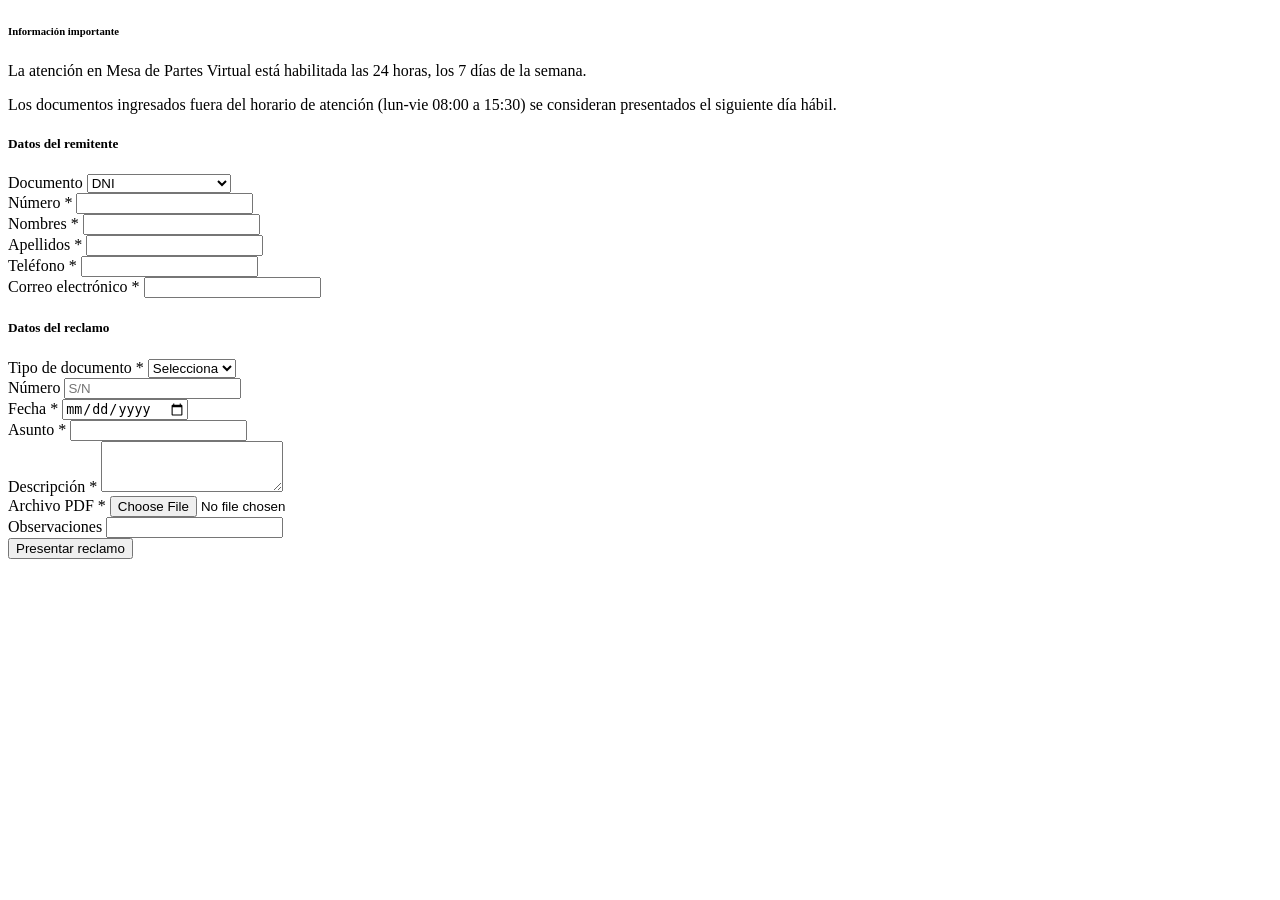
==== src/main/resources/templates/index.html @ 2b8ca41c "Add index.html template for Nuevo Reclamo form This HTML file serves as the template for the 'Nuevo " ====
<!DOCTYPE html>
<html xmlns:th="http://www.thymeleaf.org">

<head th:replace="~{fragments/layout :: head('Nuevo Reclamo')}"></head>

<body>

    <nav th:replace="~{fragments/layout :: nav-ciudadano('nuevo')}"></nav>

    <main class="container my-4">
        <div class="row">
            <!-- Panel informativo -->
            <aside class="col-lg-4">
                <div class="card shadow-sm border-0 mb-3">
                    <div class="card-body">
                        <h6 class="fw-bold text-danger"><i class="fas fa-info-circle"></i> Información importante</h6>
                        <p class="small text-muted">La atención en Mesa de Partes Virtual está habilitada las 24 horas,
                            los 7 días de la semana.</p>
                        <p class="small text-muted">Los documentos ingresados fuera del horario de atención (lun-vie
                            08:00 a 15:30) se consideran presentados el siguiente día hábil.</p>
                    </div>
                </div>
            </aside>

            <!-- Formulario -->
            <section class="col-lg-8">
                <form th:action="@{/reclamos/guardar}" method="post" enctype="multipart/form-data">
                    <!-- Datos del remitente -->
                    <div class="card shadow-sm mb-3">
                        <div class="card-header bg-danger text-white">
                            <h5 class="mb-0">Datos del remitente</h5>
                        </div>
                        <div class="card-body">
                            <div class="row g-3">
                                <div class="col-md-3">
                                    <label class="form-label">Documento</label>
                                    <select name="tipoDocumento" class="form-select">
                                        <option value="DNI">DNI</option>
                                        <option value="CE">Carné de extranjería</option>
                                    </select>
                                </div>
                                <div class="col-md-3">
                                    <label class="form-label">Número <span class="text-danger">*</span></label>
                                    <input type="text" name="numeroDocumento" class="form-control" required>
                                </div>
                                <div class="col-md-3">
                                    <label class="form-label">Nombres <span class="text-danger">*</span></label>
                                    <input type="text" name="nombre" class="form-control" required>
                                </div>
                                <div class="col-md-3">
                                    <label class="form-label">Apellidos <span class="text-danger">*</span></label>
                                    <input type="text" name="apellidos" class="form-control" required>
                                </div>
                                <div class="col-md-6">
                                    <label class="form-label">Teléfono <span class="text-danger">*</span></label>
                                    <input type="tel" name="celular" class="form-control" required>
                                </div>
                                <div class="col-md-6">
                                    <label class="form-label">Correo electrónico <span
                                            class="text-danger">*</span></label>
                                    <input type="email" name="correo" class="form-control" required>
                                </div>
                            </div>
                        </div>
                    </div>

                    <!-- Datos del reclamo -->
                    <div class="card shadow-sm mb-3">
                        <div class="card-header bg-danger text-white">
                            <h5 class="mb-0">Datos del reclamo</h5>
                        </div>
                        <div class="card-body">
                            <div class="row g-3">
                                <div class="col-md-4">
                                    <label class="form-label">Tipo de documento <span
                                            class="text-danger">*</span></label>
                                    <select name="categoria" class="form-select" required>
                                        <option value="" disabled selected>Selecciona</option>
                                        <option th:each="cat : ${categorias}" th:value="${cat.idCategoria}"
                                            th:text="${cat.nombreCategoria}"></option>
                                    </select>
                                </div>
                                <div class="col-md-2">
                                    <label class="form-label">Número</label>
                                    <input type="text" name="numeroDoc" class="form-control" placeholder="S/N">
                                </div>
                                <div class="col-md-2">
                                    <label class="form-label">Fecha <span class="text-danger">*</span></label>
                                    <input type="date" name="fechaDocumento" class="form-control" required>
                                </div>
                                <div class="col-md-4">
                                    <label class="form-label">Asunto <span class="text-danger">*</span></label>
                                    <input type="text" name="asunto" class="form-control" maxlength="250" required>
                                </div>
                                <div class="col-md-8">
                                    <label class="form-label">Descripción <span class="text-danger">*</span></label>
                                    <textarea name="descripcion" class="form-control" rows="3" required></textarea>
                                </div>
                                <div class="col-md-4">
                                    <label class="form-label">Archivo PDF <span class="text-danger">*</span></label>
                                    <input type="file" name="archivoEvidencia" class="form-control" accept=".pdf"
                                        required>
                                </div>
                                <div class="col-md-12">
                                    <label class="form-label">Observaciones</label>
                                    <input type="text" name="observaciones" class="form-control" maxlength="120">
                                </div>
                            </div>
                        </div>
                        <div class="card-footer bg-light d-flex justify-content-end">
                            <button type="submit" class="btn btn-danger"><i class="fas fa-paper-plane"></i> Presentar
                                reclamo</button>
                        </div>
                    </div>
                </form>
            </section>
        </div>
    </main>

    <footer th:replace="~{fragments/layout :: footer}"></footer>
    <div th:replace="~{fragments/layout :: scripts}"></div>
</body>

</html>
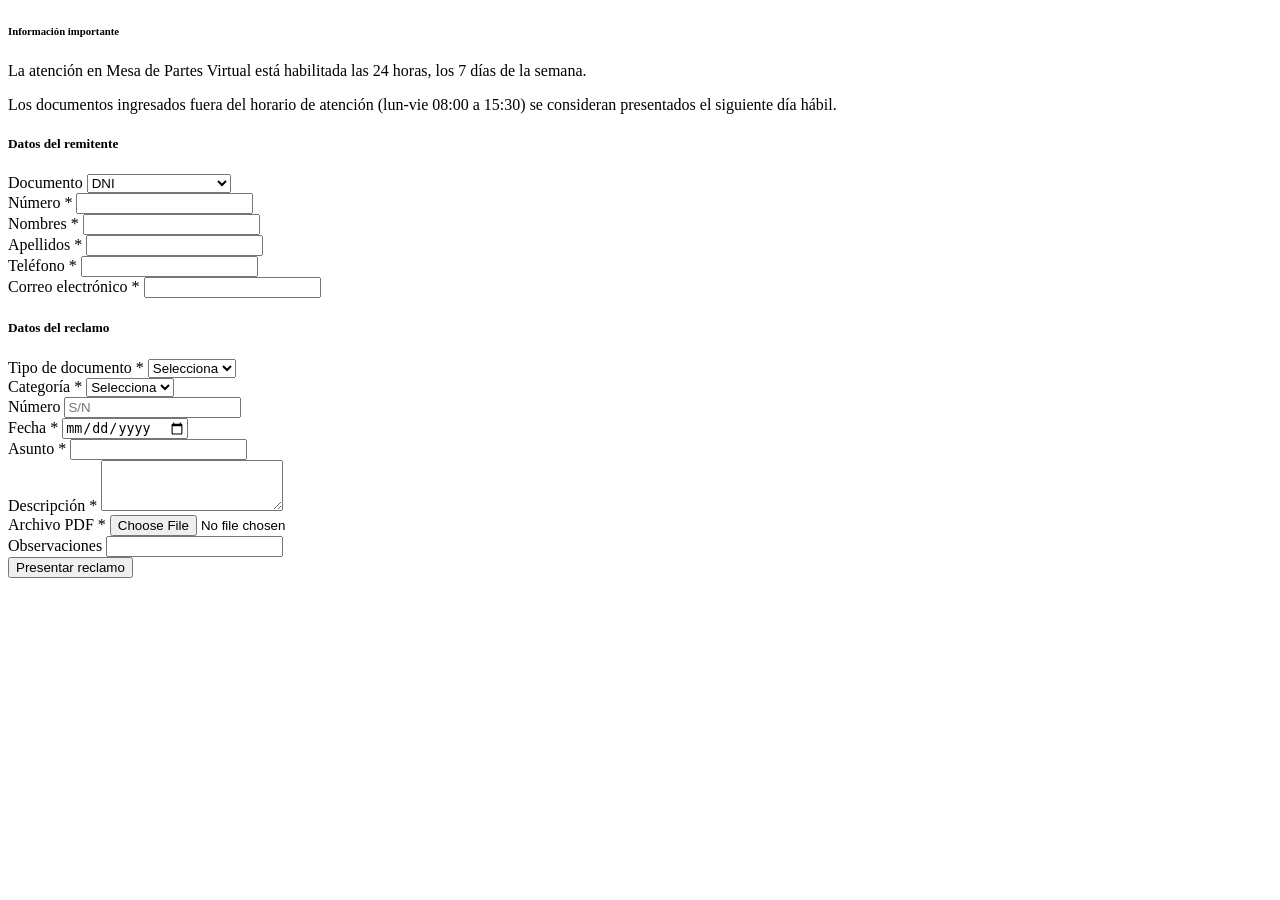
==== commit 8a3c90b5: "Implementacion de JS" ====
--- a/src/main/resources/templates/index.html
+++ b/src/main/resources/templates/index.html
@@ -24,7 +24,9 @@
 
             <!-- Formulario -->
             <section class="col-lg-8">
-                <form th:action="@{/reclamos/guardar}" method="post" enctype="multipart/form-data">
+                <div th:if="${error}" class="alert alert-danger" role="alert" th:text="${error}"></div>
+                <form th:action="@{/reclamos/guardar}" th:object="${reclamoForm}" method="post"
+                    enctype="multipart/form-data">
                     <!-- Datos del remitente -->
                     <div class="card shadow-sm mb-3">
                         <div class="card-header bg-danger text-white">
@@ -34,31 +36,32 @@
                             <div class="row g-3">
                                 <div class="col-md-3">
                                     <label class="form-label">Documento</label>
-                                    <select name="tipoDocumento" class="form-select">
+                                    <select th:field="*{tipoDocumentoRemitente}" class="form-select">
                                         <option value="DNI">DNI</option>
                                         <option value="CE">Carné de extranjería</option>
                                     </select>
                                 </div>
                                 <div class="col-md-3">
                                     <label class="form-label">Número <span class="text-danger">*</span></label>
-                                    <input type="text" name="numeroDocumento" class="form-control" required>
+                                    <input type="text" th:field="*{numeroDocumento}" class="form-control"
+                                        maxlength="30" required>
                                 </div>
                                 <div class="col-md-3">
                                     <label class="form-label">Nombres <span class="text-danger">*</span></label>
-                                    <input type="text" name="nombre" class="form-control" required>
+                                    <input type="text" th:field="*{nombre}" class="form-control" maxlength="100" required>
                                 </div>
                                 <div class="col-md-3">
                                     <label class="form-label">Apellidos <span class="text-danger">*</span></label>
-                                    <input type="text" name="apellidos" class="form-control" required>
+                                    <input type="text" th:field="*{apellidos}" class="form-control" maxlength="150" required>
                                 </div>
                                 <div class="col-md-6">
                                     <label class="form-label">Teléfono <span class="text-danger">*</span></label>
-                                    <input type="tel" name="celular" class="form-control" required>
+                                    <input type="tel" th:field="*{celular}" class="form-control" maxlength="20" required>
                                 </div>
                                 <div class="col-md-6">
                                     <label class="form-label">Correo electrónico <span
                                             class="text-danger">*</span></label>
-                                    <input type="email" name="correo" class="form-control" required>
+                                    <input type="email" th:field="*{correo}" class="form-control" maxlength="150" required>
                                 </div>
                             </div>
                         </div>
@@ -74,7 +77,15 @@
                                 <div class="col-md-4">
                                     <label class="form-label">Tipo de documento <span
                                             class="text-danger">*</span></label>
-                                    <select name="categoria" class="form-select" required>
+                                    <select th:field="*{tipoDocumentoId}" class="form-select" required>
+                                        <option value="" disabled selected>Selecciona</option>
+                                        <option th:each="tipo : ${tipos}" th:value="${tipo.idTipoDocumento}"
+                                            th:text="${tipo.nombreTipo}"></option>
+                                    </select>
+                                </div>
+                                <div class="col-md-4">
+                                    <label class="form-label">Categoría <span class="text-danger">*</span></label>
+                                    <select th:field="*{categoriaId}" class="form-select" required>
                                         <option value="" disabled selected>Selecciona</option>
                                         <option th:each="cat : ${categorias}" th:value="${cat.idCategoria}"
                                             th:text="${cat.nombreCategoria}"></option>
@@ -82,28 +93,29 @@
                                 </div>
                                 <div class="col-md-2">
                                     <label class="form-label">Número</label>
-                                    <input type="text" name="numeroDoc" class="form-control" placeholder="S/N">
+                                    <input type="text" th:field="*{numeroDoc}" class="form-control" placeholder="S/N">
                                 </div>
                                 <div class="col-md-2">
                                     <label class="form-label">Fecha <span class="text-danger">*</span></label>
-                                    <input type="date" name="fechaDocumento" class="form-control" required>
+                                    <input type="date" th:field="*{fechaDocumento}" class="form-control"
+                                        data-no-future required>
                                 </div>
                                 <div class="col-md-4">
                                     <label class="form-label">Asunto <span class="text-danger">*</span></label>
-                                    <input type="text" name="asunto" class="form-control" maxlength="250" required>
+                                    <input type="text" th:field="*{asunto}" class="form-control" maxlength="200" required>
                                 </div>
                                 <div class="col-md-8">
                                     <label class="form-label">Descripción <span class="text-danger">*</span></label>
-                                    <textarea name="descripcion" class="form-control" rows="3" required></textarea>
+                                    <textarea th:field="*{descripcion}" class="form-control" rows="3" required></textarea>
                                 </div>
                                 <div class="col-md-4">
                                     <label class="form-label">Archivo PDF <span class="text-danger">*</span></label>
-                                    <input type="file" name="archivoEvidencia" class="form-control" accept=".pdf"
+                                    <input type="file" th:field="*{archivoEvidencia}" class="form-control" accept=".pdf"
                                         required>
                                 </div>
                                 <div class="col-md-12">
                                     <label class="form-label">Observaciones</label>
-                                    <input type="text" name="observaciones" class="form-control" maxlength="120">
+                                    <input type="text" th:field="*{observaciones}" class="form-control" maxlength="120">
                                 </div>
                             </div>
                         </div>
